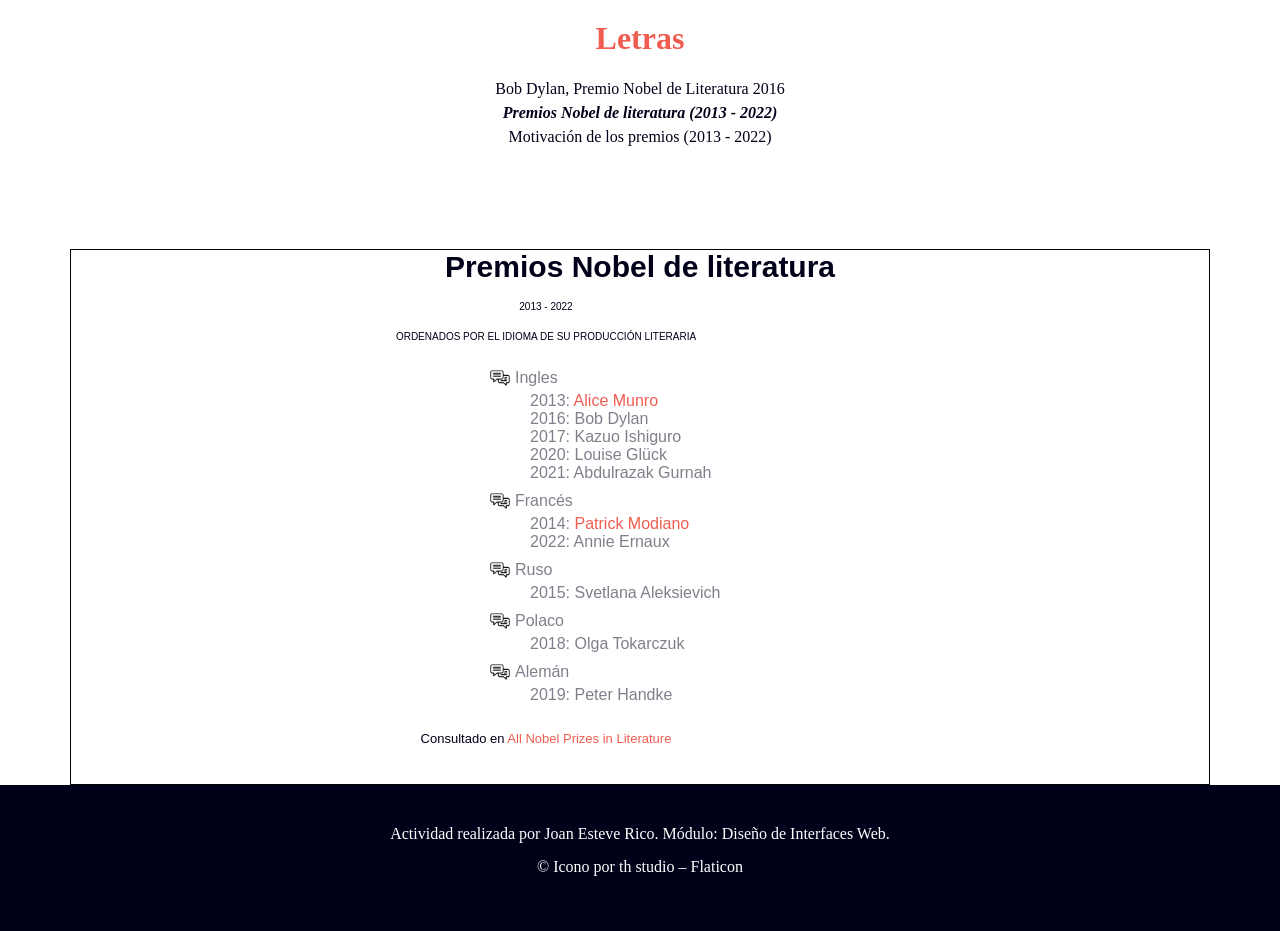
==== listado-nobel-literatura.html @ c08e4fc8 "Add files via upload" ====
<!DOCTYPE html>
<html lang="es">
<head>
    <meta charset="UTF-8">
    <meta name="viewport" content="width=device-width, initial-scale=1.0">
    <link rel="stylesheet" href="css/estilos.css">
    <title>Listado Novel Literatura</title>
</head>

<body>
    <header>
         <h1><a href="index.html">Letras</a></h1>

    <nav>
         <ul>
            <li><a href="./index.html">Bob Dylan, Premio Nobel de Literatura <time datetime="2016">2016</time></a></li>
            <li><a href="./listado-nobel-literatura.html" class="actual">Premios Nobel de literatura (<time datetime="2013">2013</time> - <time datetime="2022">2022</time>)</a></li>
            <li><a href="motivacion-premios.html">Motivación de los premios (<time datetime="2013">2013</time> - <time datetime="2022">2022</time>)</a></li>
          </ul>
    
    </nav>
    </header>


    <main class="contenedor">
        <section>
            <hgroup>
            <h2>Premios Nobel de literatura</h2>
            <p><time datetime="2013">2013</time> - <time datetime="2022">2022</time><p>
            <p>ORDENADOS POR EL IDIOMA DE SU PRODUCCIÓN LITERARIA</p>
            </hgroup>

            <ul class="listado">
                <li><img src="./img/idioma.png" alt="idioma" width="30" height="30">Ingles
                <ul>
                    <li>2013: <a href="motivacion-premios.html#alice-munro">Alice Munro</a></li>
                    <li>2016: Bob Dylan</li>
                    <li>2017: Kazuo Ishiguro</li>
                    <li>2020: Louise Glück</li>
                    <li>2021: Abdulrazak Gurnah</li>
                </ul> 
                </li>

                 <li><img src="./img/idioma.png" alt="idioma" width="30" height="30">Francés
                <ul>
                    <li>2014: <a href="motivacion-premios.html#patrick-modiano">Patrick Modiano</a></li>
                    <li>2022: Annie Ernaux</li>
                </ul> 
                </li>


                 <li><img src="./img/idioma.png" alt="idioma" width="30" height="30">Ruso
                <ul>
                    <li>2015: Svetlana Aleksievich</li>
                </ul> 
                </li>

                  <li><img src="./img/idioma.png" alt="idioma" width="30" height="30">Polaco
                <ul>
                    <li>2018: Olga Tokarczuk</li>
                </ul> 
                </li>

                  <li><img src="./img/idioma.png" alt="idioma" width="30" height="30">Alemán
                <ul>
                    <li>2019: Peter Handke</li>
                </ul> 
                </li>

                
            </ul>

            <p class="consulta">Consultado en<a href="https://www.nobelprize.org/prizes/lists/all-nobel-prizes-in-literature/" target="_blank" rel="noopener"> All Nobel Prizes in Literature</a></p>
        </section>
    </main>
    
    <footer>
        <p>Actividad realizada por Joan Esteve Rico. Módulo: Diseño de Interfaces Web.</p>
        <p><a href="https://www.flaticon.es/iconos-gratis/opcion-de-chat" target="_blank" rel="noopener">© Icono por th studio – Flaticon</a></p>
    </footer>
</body>
</html>
---- css/estilos.css ----
/* RESET CSS*/

*,
*::before,
*::after {
    box-sizing: border-box;
}

* {
    margin: 0;
    padding: 0;
}

html {
    scroll-behavior: smooth;
}

img {
    max-width: 100%;
    height: auto;
    display: block;
}

a {
    text-decoration: none;
    color: inherit;
}

ul,
ol {
    list-style: none;
}

button {
    font: inherit;
    cursor: pointer;
}





/*Mi CSS*/

body{
    display: flex;
    flex-direction: column;
    min-height: 100vh;
}

.contenedor{
    width: 95%;
    max-width: 1140px;
    margin: 0 auto;
    border: 1px solid black;
    padding-bottom: 20px;
}

header{
    padding-bottom: 100px;
}
header h1{
    font-family: Georgia, 'Times New Roman', Times, serif;
    color: rgb(240, 93, 80);
    text-align: center;
    padding: 20px;
    font-size:xx-large;
}

header h1:hover{
    color: rgba(240, 93, 80, 0.5);
}

nav{
    text-align: center;
    line-height: 1.5;
}
nav a{
    color: rgb(0,0,25);
}
nav a:hover{
    color: rgba(0, 0, 25, 0.5);
}

.actual{
    font-weight: 700;
    font-style: italic;
}

main{
    flex: 1;
    font-family: Arial, Helvetica, sans-serif;
    color: rgb(0, 0, 25);

}

main li {
    color: rgba(0, 0, 25, 0.5);
}

article a {
    color: rgb(240, 93, 80);
}

article a:hover{
    color: rgba(240, 93, 80, 0.5);
}


body > footer {
    background-color: rgb(0 , 0, 25);
    color: rgb(255, 255, 255);
    padding: 40px;
    text-align: center;
}

body > footer p{
    margin-bottom: 15px;
}

body > footer a {
    color: rgb(255, 255, 255);
}

body > footer a:hover{
    color: rgb(240, 93, 80);
}

section h2{
   
    font-size: 1.25rem;  /* crece el doble respecto a la raiz*/
    margin-bottom: 15px;
}

section > h2 {
    font-size: 40px;
    text-align: center;
}

section h3{
    font-size: 1rem;
    margin-top: 15px;
    margin-bottom: 5px;
}

section p {
    line-height: 1.5;
    margin-bottom: 15px;
    font-family: Arial, Helvetica, sans-serif;
    font-size: small;
    max-width: 950px;
   
}

figure{
    display: flex;
    flex-direction: column;
}

figure img{
    align-self: center;
    margin: 25px;
    width: 100%;
}

figure iframe{
    align-self: center;
    margin: 25px;
    width: 350px;
    height: 200px;
}

figcaption{
    
    text-align: center;
    font-family: Georgia, 'Times New Roman', Times, serif;
    font-size: x-small;
    margin-bottom: 15px;
}

.licencia{
    color: rgb(240, 93, 80);
}

.resum{
    font-size: medium;
    font-weight: bold;
    line-height: 1.8;
    max-width: 610px;
    
}

.primp{
    font-size: medium;
    line-height: 1.8;
    max-width: 610px;
    text-align: center;
    margin-left: auto;
    margin-right: auto;
}

.autor{
    text-align: center;
    font-size: large;
    font-weight: normal;
    margin-top: 20px;
}

.fecha-autor{
    display: block;
    text-align: center;
    font-size: x-small;
    padding-top: 10px;
    padding-bottom: 20px;
}

cite{
    font-family: Georgia, 'Times New Roman', Times, serif;
    font-style: italic;
}

blockquote p{
    font-family: Georgia, 'Times New Roman', Times, serif;
    padding-left: 30px;
    font-size: 15px;
    line-height: 1.5;
    max-width: 800px;
}

blockquote footer{
    padding-left: 30px;
    padding-bottom: 20px;
    font-size: small;
}

hgroup h2{
    text-align: center;
    font-size: 30px;
}

hgroup > p{
    text-align: center;
    font-size: 10px;
}

.listado{
    width: 300px;
    margin: 25px auto;
}

.listado > li{
    display: flex;
    align-items: center;
    flex-wrap: wrap;
    margin-bottom: 10px;
  
}

.listado > li > ul {
    flex-basis: 100%;
    margin-left: 40px;
    margin-top: 5px;
}


.listado img {
    width: 20px;
    margin-right: 5px;
}

ul.listado a{
    color: rgb(240, 93, 80);
}

ul.listado a:hover{
    color: rgba(240, 93, 80, 0.5);
}

.consulta{
    margin-top: 25px;
    text-align: center;
}

.consulta a {
    color: rgb(240, 93, 80);
}
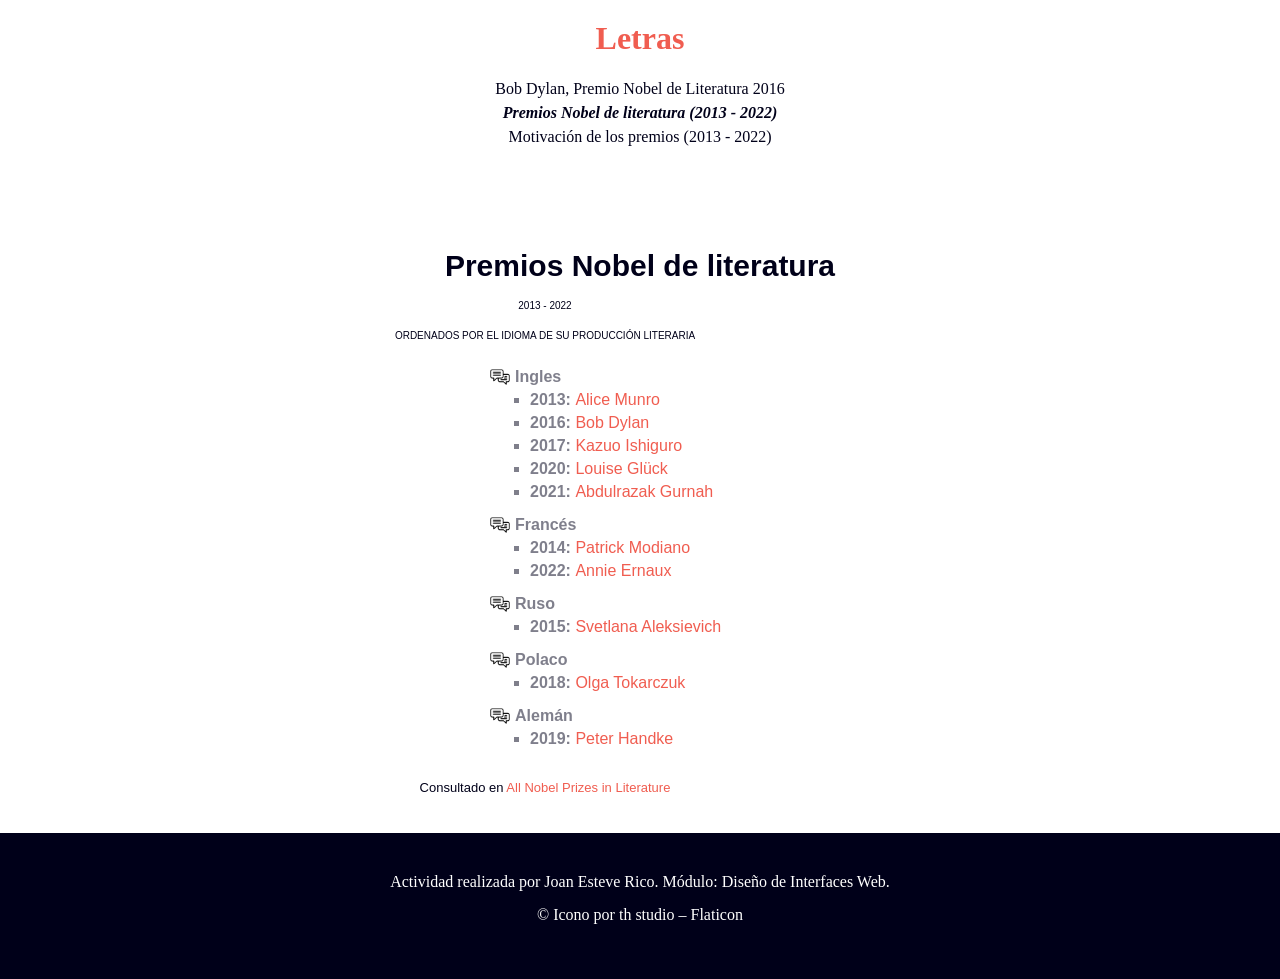
==== commit c1f042ae: "Actualización completa de la practica" ====
--- a/listado-nobel-literatura.html
+++ b/listado-nobel-literatura.html
@@ -33,37 +33,37 @@
             <ul class="listado">
                 <li><img src="./img/idioma.png" alt="idioma" width="30" height="30">Ingles
                 <ul>
-                    <li>2013: <a href="motivacion-premios.html#alice-munro">Alice Munro</a></li>
-                    <li>2016: Bob Dylan</li>
-                    <li>2017: Kazuo Ishiguro</li>
-                    <li>2020: Louise Glück</li>
-                    <li>2021: Abdulrazak Gurnah</li>
+                    <li><time datetime="2013">2013</time>: <a href="motivacion-premios.html#alice-munro">Alice Munro</a></li>
+                    <li><time datetime="2016">2016</time>: <a href="motivacion-premios.html#bob-dylan">Bob Dylan</a></li>
+                    <li><time datetime="2017">2017</time>: <a href="kazuo-ishiguro">Kazuo Ishiguro</a></li>
+                    <li><time datetime="2020">2020</time>: <a href="motivacion-premios.html#louise-glück">Louise Glück</a></li>
+                    <li><time datetime="2021">2021</time>: <a href="motivacion-premios.html#abdulrazak-gurnah">Abdulrazak Gurnah</a></li>
                 </ul> 
                 </li>
 
                  <li><img src="./img/idioma.png" alt="idioma" width="30" height="30">Francés
                 <ul>
-                    <li>2014: <a href="motivacion-premios.html#patrick-modiano">Patrick Modiano</a></li>
-                    <li>2022: Annie Ernaux</li>
+                    <li><time datetime="2014">2014</time>: <a href="motivacion-premios.html#patrick-modiano">Patrick Modiano</a></li>
+                    <li><time datetime="2022">2022</time>: <a href="motivacion-premios.html#annie-ernaux">Annie Ernaux</a></li>
                 </ul> 
                 </li>
 
 
                  <li><img src="./img/idioma.png" alt="idioma" width="30" height="30">Ruso
                 <ul>
-                    <li>2015: Svetlana Aleksievich</li>
+                    <li><time datetime="2015">2015</time>: <a href="motivacion-premios.html#svetlana-aleksievich">Svetlana Aleksievich</a></li>
                 </ul> 
                 </li>
 
                   <li><img src="./img/idioma.png" alt="idioma" width="30" height="30">Polaco
                 <ul>
-                    <li>2018: Olga Tokarczuk</li>
+                    <li><time datetime="2018">2018</time>: <a href="motivacion-premios.html#olga-tokarczuk">Olga Tokarczuk</a></li>
                 </ul> 
                 </li>
 
                   <li><img src="./img/idioma.png" alt="idioma" width="30" height="30">Alemán
                 <ul>
-                    <li>2019: Peter Handke</li>
+                    <li><time datetime="2019">2019</time>: <a href="motivacion-premios.html#peter-handke">Peter Handke</a></li>
                 </ul> 
                 </li>
 
--- a/css/estilos.css
+++ b/css/estilos.css
@@ -52,7 +52,6 @@
     width: 95%;
     max-width: 1140px;
     margin: 0 auto;
-    border: 1px solid black;
     padding-bottom: 20px;
 }
 
@@ -260,6 +259,7 @@
     flex-basis: 100%;
     margin-left: 40px;
     margin-top: 5px;
+    list-style-type: square;
 }
 
 
@@ -268,8 +268,20 @@
     margin-right: 5px;
 }
 
+.listado time{
+    font-weight: bold;
+    display: inline-block;
+    padding-bottom: 5px;
+}
+
+.listado > li  {
+    font-weight: bold;
+
+}
+
 ul.listado a{
     color: rgb(240, 93, 80);
+    font-weight: normal;
 }
 
 ul.listado a:hover{
@@ -284,3 +296,28 @@
 .consulta a {
     color: rgb(240, 93, 80);
 }
+
+q{
+    quotes: "«" "»";
+    font-family: Georgia, 'Times New Roman', Times, serif;
+    font-style: italic;
+}
+
+dt{
+    margin-top: 25px;
+    margin-bottom: 20px;
+    margin-left: 20px;
+    color: rgb(240, 93, 80) ;
+}
+
+dd{
+    margin-left: 50px;
+    
+}
+
+dd time{
+    font-weight: bold;
+    font-size: 17px;
+    color: rgba(0, 0, 25, 0.5);
+}
+
